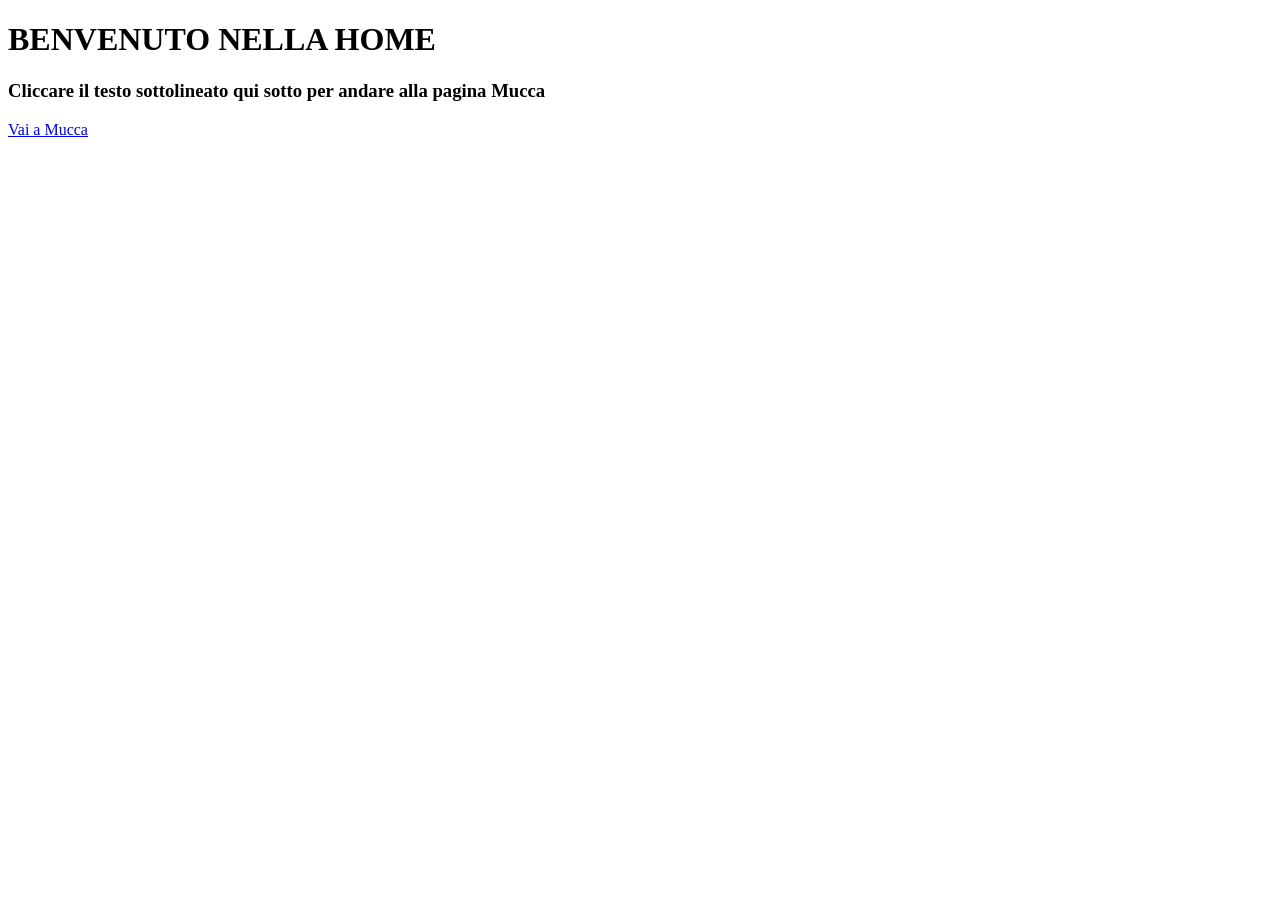
==== index.html @ bd26325d "Primo Salvataggio" ====
<!DOCTYPE html>
<html lang="en">
<head>
    <meta charset="UTF-8">
    <meta name="viewport" content="width=device-width, initial-scale=1.0">
    <title>Pagina Home</title>
</head>
<body>
    <h1>BENVENUTO NELLA HOME</h1>
    <h3>Cliccare il testo sottolineato qui sotto per andare alla pagina Mucca</h3>
    <a href="Mucca.html">Vai a Mucca</a>
</body>
</html>
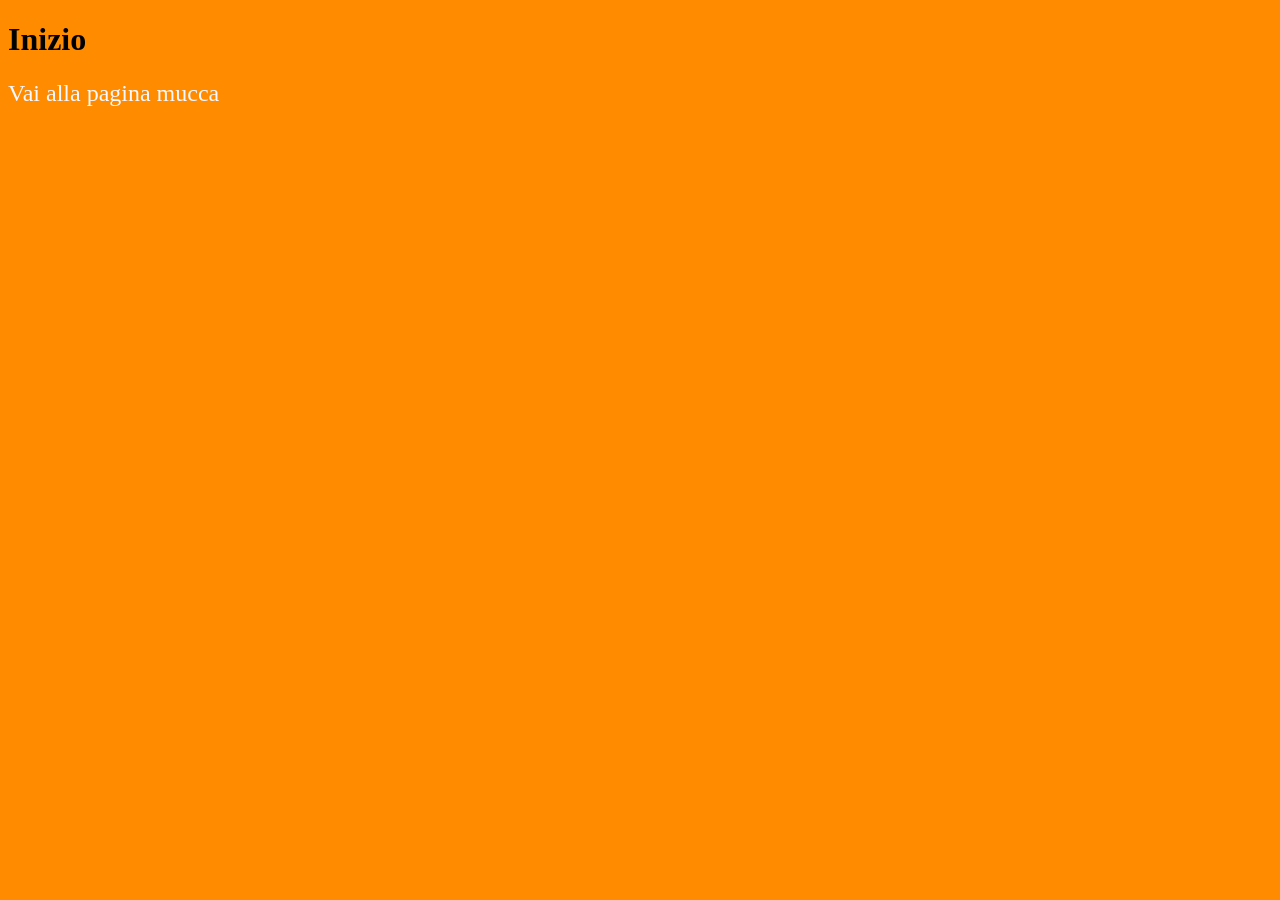
==== commit 6759885b: "Lavoro Finito" ====
--- a/index.html
+++ b/index.html
@@ -1,13 +1,15 @@
 <!DOCTYPE html>
-<html lang="en">
+<html lang="it">
 <head>
     <meta charset="UTF-8">
-    <meta name="viewport" content="width=device-width, initial-scale=1.0">
-    <title>Pagina Home</title>
+    <title>Index</title>
+    <link rel="stylesheet" href="Styles.css">
 </head>
-<body>
-    <h1>BENVENUTO NELLA HOME</h1>
-    <h3>Cliccare il testo sottolineato qui sotto per andare alla pagina Mucca</h3>
-    <a href="Mucca.html">Vai a Mucca</a>
+
+<body class="index-body">
+
+    <h1>Inizio</h1>
+    <p><a href="Mucca.html">Vai alla pagina mucca</a></p>
+
 </body>
 </html>
--- a/Styles.css
+++ b/Styles.css
@@ -0,0 +1,54 @@
+body{
+    background-color: darkorange;
+}
+
+.index-body a {
+    color: GhostWhite;
+    font-size: 24px;
+    text-decoration: none;
+}
+
+
+
+
+#sorpresa {
+    font-size: 28px;
+    font-weight: bold;
+    color: darkred;
+    margin-top: 20px;
+}
+
+/* Bottone */
+button {
+    padding: 12px 20px;
+    font-size: 18px;
+    cursor: pointer;
+}
+
+
+/* ---------- DISEGNI ---------- */
+.disegno {
+    background-color: #600000;      /* rosso scuro */
+    display: inline-block;
+    padding: 10px;
+    margin-top: 20px;
+}
+
+.row {
+    display: flex;
+    justify-content: center;
+}
+
+.box {
+    width: 14px;
+    height: 14px;
+    background-color: gold;         /* puntino giallo */
+    margin: 2px;
+}
+
+/* quadratino vuoto */
+.vuoto {
+    width: 14px;
+    height: 14px;
+    margin: 2px;
+}
